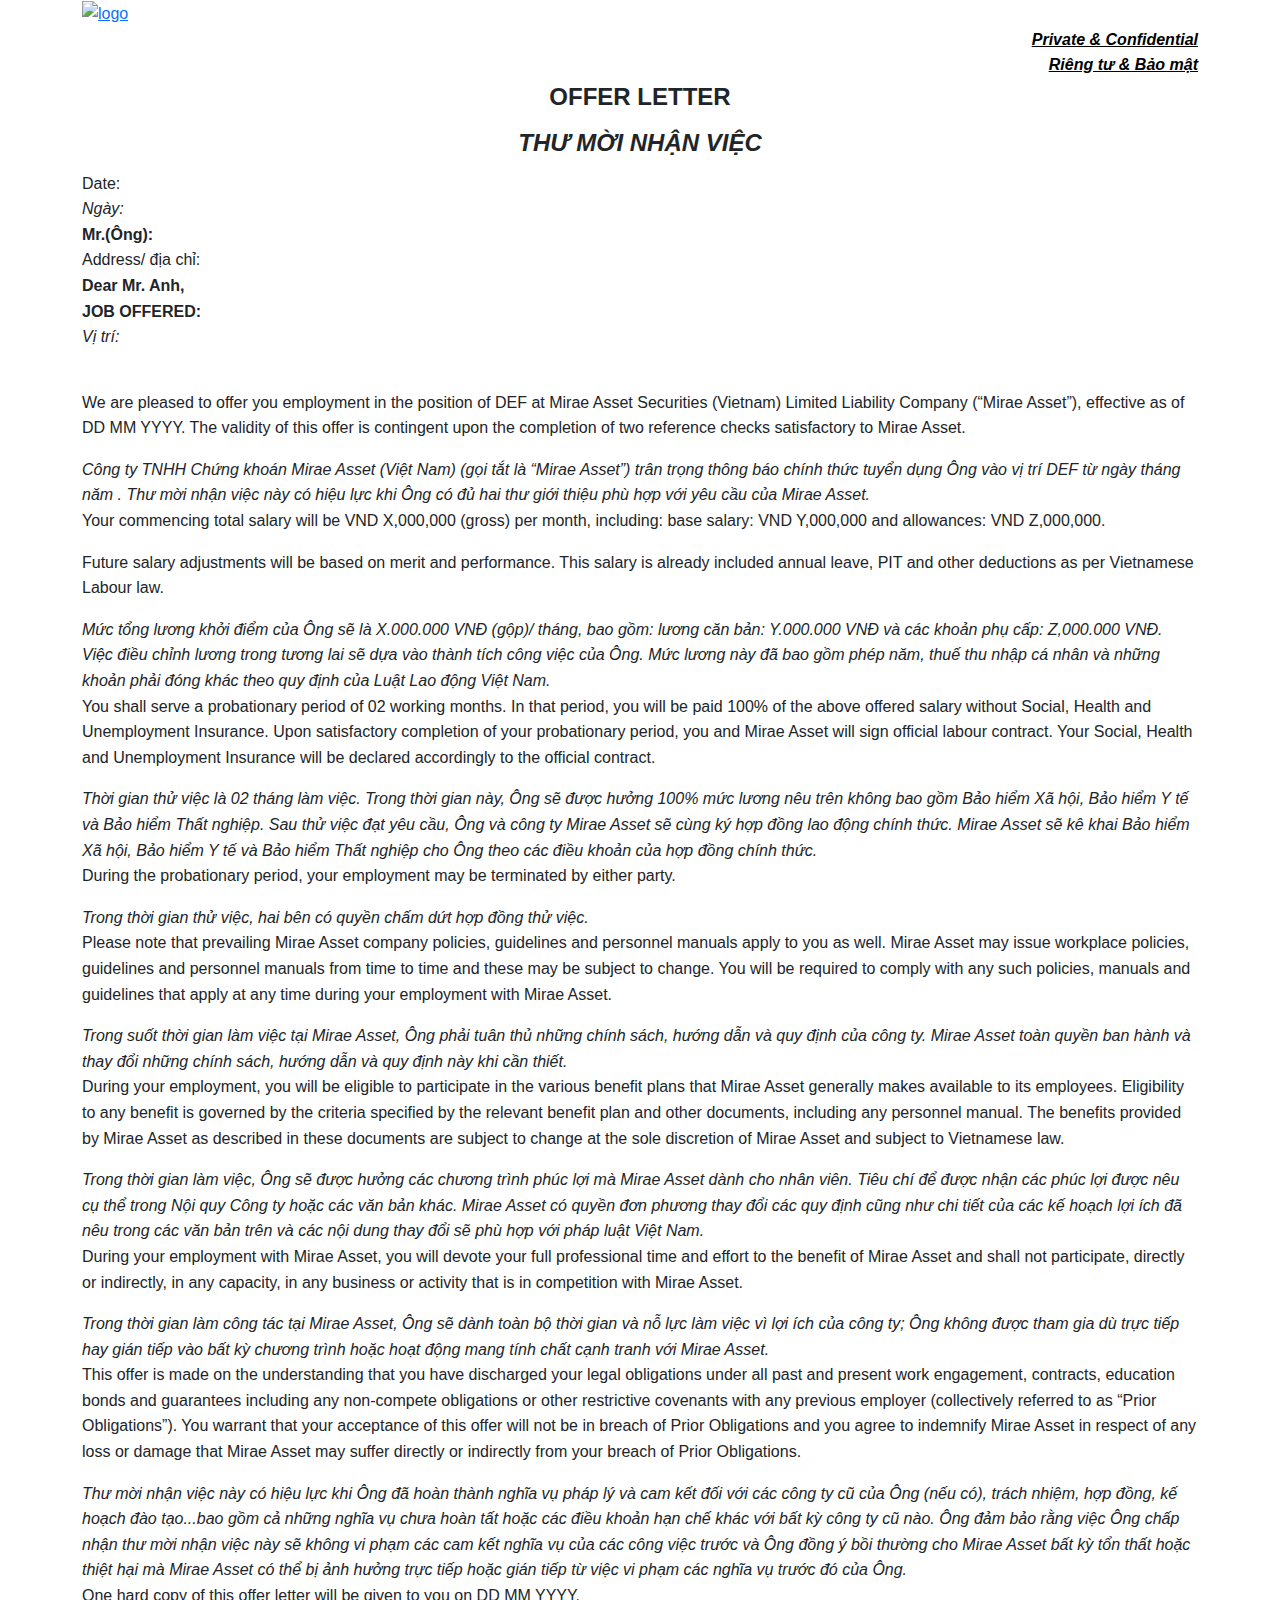
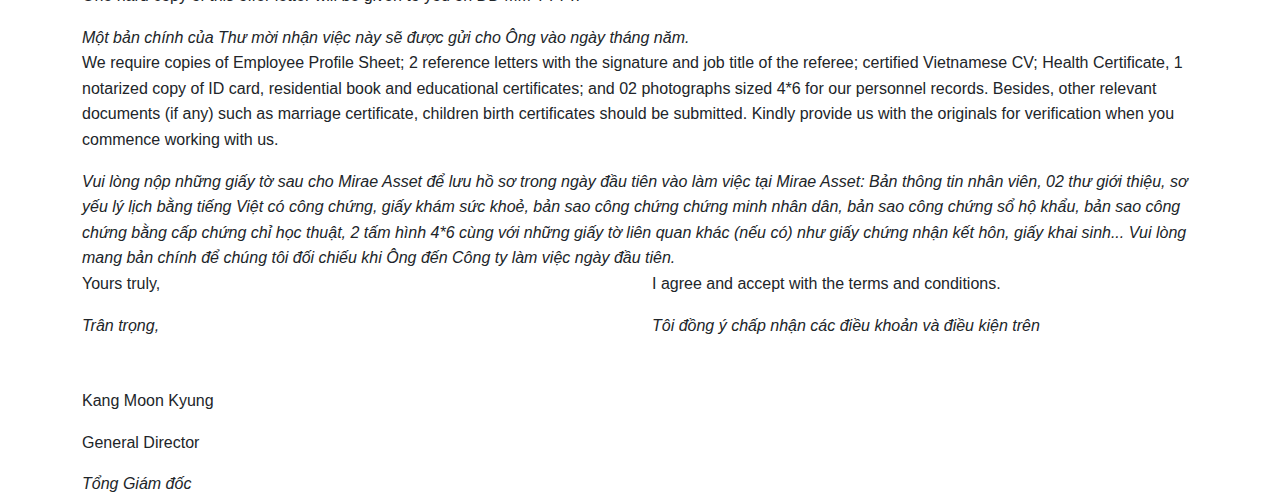
==== index.html @ 5742d469 "Add files via upload" ====
<!DOCTYPE html>
<html lang="en">

<head>
    <meta charset="UTF-8">
    <meta http-equiv="X-UA-Compatible" content="IE=edge">
    <meta name="viewport" content="width=device-width, initial-scale=1.0">
    <title>MIRAE ASSET</title>
    <link href="https://cdn.jsdelivr.net/npm/bootstrap@5.0.0-beta3/dist/css/bootstrap.min.css" rel="stylesheet">
    <link rel="stylesheet" href="style.css">
</head>

<body>
    <div class="container">
        <div class="top">
            <div class="logo">
                <a href="https://www.masvn.com/"><img src="" alt="logo"></a>
            </div>
        </div>
        <a href="https://www.masvn.com/cate/bao-mat-thong-tin-1202">
            <div class="text-top-right">
                <div>
                    <strong>
                        <u>
                            <i>
                                Private & Confidential
                            </i>
                        </u>
                    </strong>
                </div>
                <div>
                    <strong>
                        <u>
                            <i>
                                Riêng tư & Bảo mật
                            </i>
                        </u>
                    </strong>
                </div>
            </div>
        </a>
        <div>
            <h1><strong>OFFER LETTER</strong></h1>
            <h1><strong><i>THƯ MỜI NHẬN VIỆC</i></strong></h1>
        </div>
        <div class="time">
            <div><span>Date:</span></div>
            <div><i>Ngày:</i></div>
        </div>
        <div class="name">
            <strong>Mr.(Ông):</strong>
            <div><span>Address/ địa chỉ:</span></div>
            <div><strong>Dear Mr. Anh,</strong></div>
        </div>
        <div>
            <strong>JOB OFFERED: </strong>
            <div><i>Vị trí:</i></div>
        </div>
        <div class="content">
            <div>
                <p>We are pleased to offer you employment in the position of DEF at Mirae Asset Securities (Vietnam)
                    Limited Liability
                    Company (“Mirae Asset”), effective as of DD MM YYYY. The validity of this offer is contingent upon
                    the completion of two
                    reference checks satisfactory to Mirae Asset.
                </p>
            </div>
            <div><i>Công ty TNHH Chứng khoán Mirae Asset (Việt Nam) (gọi tắt là “Mirae Asset”) trân trọng thông báo
                    chính thức tuyển dụng
                    Ông vào vị trí DEF từ ngày tháng năm . Thư mời nhận việc này có hiệu lực khi Ông có đủ hai thư giới
                    thiệu phù hợp với yêu
                    cầu của Mirae Asset.
                </i></div>
            <div>
                <p>Your commencing total salary will be VND X,000,000 (gross) per month, including: base salary: VND
                    Y,000,000 and allowances: VND Z,000,000.
                </p>
            </div>
            <div>
                <p>Future salary adjustments will be based on merit and performance. This salary is already included
                    annual
                    leave, PIT and other deductions as per Vietnamese Labour law.
                </p>
            </div>
            <div><i>
                    Mức tổng lương khởi điểm của Ông sẽ là X.000.000 VNĐ (gộp)/ tháng, bao gồm: lương căn bản: Y.000.000
                    VNĐ và
                    các khoản phụ cấp: Z,000.000 VNĐ.
                </i></div>
            <div>
                <i>
                    Việc điều chỉnh lương trong tương lai sẽ dựa vào thành tích công việc của Ông.
                    Mức lương này đã bao gồm phép năm, thuế thu nhập cá nhân và những khoản phải đóng
                    khác theo quy định của Luật Lao động Việt Nam.
                </i>
            </div>
            <div>
                <p>
                    You shall serve a probationary period of 02 working months. In that period,
                    you will be paid 100% of the above offered salary without Social, Health and Unemployment Insurance.
                    Upon satisfactory completion of your probationary period, you and Mirae Asset will sign official
                    labour contract.
                    Your Social, Health and Unemployment Insurance will be declared accordingly to the official
                    contract.
                </p>
            </div>
            <div>
                <i>
                    Thời gian thử việc là 02 tháng làm việc. Trong thời gian này, Ông sẽ được hưởng 100% mức lương nêu
                    trên không bao gồm Bảo hiểm Xã hội,
                    Bảo hiểm Y tế và Bảo hiểm Thất nghiệp. Sau thử việc đạt yêu cầu, Ông và công ty Mirae Asset sẽ cùng
                    ký hợp đồng lao động chính thức.
                    Mirae Asset sẽ kê khai Bảo hiểm Xã hội, Bảo hiểm Y tế và Bảo hiểm Thất nghiệp cho Ông theo các điều
                    khoản của hợp đồng chính thức.
                </i>
            </div>
            <div>
                <p>
                    During the probationary period, your employment may be terminated by either party.
                </p>
            </div>
            <div>
                <i>
                    Trong thời gian thử việc, hai bên có quyền chấm dứt hợp đồng thử việc.
                </i>
            </div>
            <div>
                <p>
                    Please note that prevailing Mirae Asset company policies, guidelines and personnel manuals apply to
                    you as well.
                    Mirae Asset may issue workplace policies, guidelines and personnel manuals from time to time and
                    these may be subject to change.
                    You will be required to comply with any such policies, manuals and guidelines that apply at any time
                    during your employment with Mirae Asset.
                </p>
            </div>
            <div>
                <i>
                    Trong suốt thời gian làm việc tại Mirae Asset, Ông phải tuân thủ những chính sách, hướng dẫn và quy
                    định của công ty.
                    Mirae Asset toàn quyền ban hành và thay đổi những chính sách, hướng dẫn và quy định này khi cần
                    thiết.
                </i>
            </div>
            <div>
                <p>
                    During your employment, you will be eligible to participate in the various benefit plans that Mirae
                    Asset generally makes available to its employees.
                    Eligibility to any benefit is governed by the criteria specified by the relevant benefit plan and
                    other documents, including any personnel manual.
                    The benefits provided by Mirae Asset as described in these documents are subject to change at the
                    sole discretion of Mirae Asset and subject to Vietnamese law.
                </p>
            </div>
            <div>
                <i>
                    Trong thời gian làm việc, Ông sẽ được hưởng các chương trình phúc lợi mà Mirae Asset dành cho nhân
                    viên.
                    Tiêu chí để được nhận các phúc lợi được nêu cụ thể trong Nội quy Công ty hoặc các văn bản khác.
                    Mirae Asset có quyền đơn phương thay đổi các quy định cũng như chi tiết của các kế hoạch lợi ích đã
                    nêu trong các văn bản trên và các nội dung thay đổi sẽ phù hợp với pháp luật Việt Nam.
                </i>
            </div>
            <div>
                <p>
                    During your employment with Mirae Asset, you will devote your full professional time and effort to
                    the benefit of Mirae Asset and shall not participate,
                    directly or indirectly, in any capacity, in any business or activity that is in competition with
                    Mirae Asset.
                </p>
            </div>
            <div>
                <i>
                    Trong thời gian làm công tác tại Mirae Asset, Ông sẽ dành toàn bộ thời gian và nỗ lực làm việc vì
                    lợi ích của công ty;
                    Ông không được tham gia dù trực tiếp hay gián tiếp vào bất kỳ chương trình hoặc hoạt động mang tính
                    chất cạnh tranh với Mirae Asset.
                </i>
            </div>
            <div>
                <p>
                    This offer is made on the understanding that you have discharged your legal obligations under all
                    past and present work engagement, contracts,
                    education bonds and guarantees including any non-compete obligations or other restrictive covenants
                    with any previous employer (collectively referred to as “Prior Obligations”).
                    You warrant that your acceptance of this offer will not be in breach of Prior Obligations and you
                    agree to indemnify Mirae Asset in respect of any
                    loss or damage that Mirae Asset may suffer directly or indirectly from your breach of Prior
                    Obligations.
                </p>
            </div>
            <div>
                <i>
                    Thư mời nhận việc này có hiệu lực khi Ông đã hoàn thành nghĩa vụ pháp lý và cam kết đối với các công
                    ty cũ của Ông (nếu có),
                    trách nhiệm, hợp đồng, kế hoạch đào tạo...bao gồm cả những nghĩa vụ chưa hoàn tất hoặc các điều
                    khoản hạn chế khác với bất kỳ công ty cũ nào.
                    Ông đảm bảo rằng việc Ông chấp nhận thư mời nhận việc này sẽ không vi phạm các cam kết nghĩa vụ của
                    các công việc trước và Ông đồng ý bồi
                    thường cho Mirae Asset bất kỳ tổn thất hoặc thiệt hại mà Mirae Asset có thể bị ảnh hưởng trực tiếp
                    hoặc gián tiếp từ việc vi phạm các nghĩa
                    vụ trước đó của Ông.
                </i>
            </div>
            <div>
                <p>
                    One hard copy of this offer letter will be given to you on DD MM YYYY.
                </p>
            </div>
            <div>
                <i>
                    Một bản chính của Thư mời nhận việc này sẽ được gửi cho Ông vào ngày tháng năm.
                </i>
            </div>
            <div>
                <p>
                    We require copies of Employee Profile Sheet; 2 reference letters with the signature and job title of
                    the referee; certified Vietnamese CV; Health Certificate, 1 notarized copy of ID card, residential
                    book and educational certificates; and 02 photographs sized 4*6 for our personnel records. Besides,
                    other relevant documents (if any) such as marriage certificate, children birth certificates should
                    be submitted. Kindly provide us with the originals for verification when you commence working with
                    us.
                </p>
            </div>
            <div>
                <i>
                    Vui lòng nộp những giấy tờ sau cho Mirae Asset để lưu hồ sơ trong ngày đầu tiên vào làm việc tại
                    Mirae Asset: Bản thông tin nhân viên, 02 thư giới thiệu, sơ yếu lý lịch bằng tiếng Việt có công
                    chứng, giấy khám sức khoẻ, bản sao công chứng chứng minh nhân dân, bản sao công chứng sổ hộ khẩu,
                    bản sao công chứng bằng cấp chứng chỉ học thuật, 2 tấm hình 4*6 cùng với những giấy tờ liên quan
                    khác (nếu có) như giấy chứng nhận kết hôn, giấy khai sinh... Vui lòng mang bản chính để chúng tôi
                    đối chiếu khi Ông đến Công ty làm việc ngày đầu tiên.
                </i>
            </div>
            <div></div>
            <div>
                <div class="row">
                    <div class="col-6">
                        <p>Yours truly,</p>
                    </div>
                    <div class="col-6">
                        <p>I agree and accept with the terms and conditions.</p>
                    </div>
                </div>
                <div class="row">
                    <div class="col-6">
                        <i>
                            Trân trọng,
                        </i>
                    </div>
                    <div class="col-6">
                        <i>
                            Tôi đồng ý chấp nhận các điều khoản và điều kiện trên
                        </i>
                    </div>
                </div>
            </div>
            <div class="text-footer">
                <div>
                    <p>
                        Kang Moon Kyung
                    </p>
                </div>
                <div>
                    <p>
                        General Director
                    </p>
                </div>
                <div>
                    <i>
                        Tổng Giám đốc
                    </i>
                </div>
            </div>
        </div>
    </div>
</body>

</html>
---- style.css ----
*
{
    font-family: "Time New Roman", sans-serif;
    margin: 0;
    padding: 0;
    box-sizing: border-box;
    background: #fff;
    font-size: 1em;
    line-height: 1.6;
}

.content{
    margin-top: 40px;
}
.text-top-right
{
    text-align: right;
    color: black;
}

h1{
    text-align: center;
    font-size: 1.5em;
    
}

.text-footer{
    line-height: 0.5;
    margin-top: 50px;
}
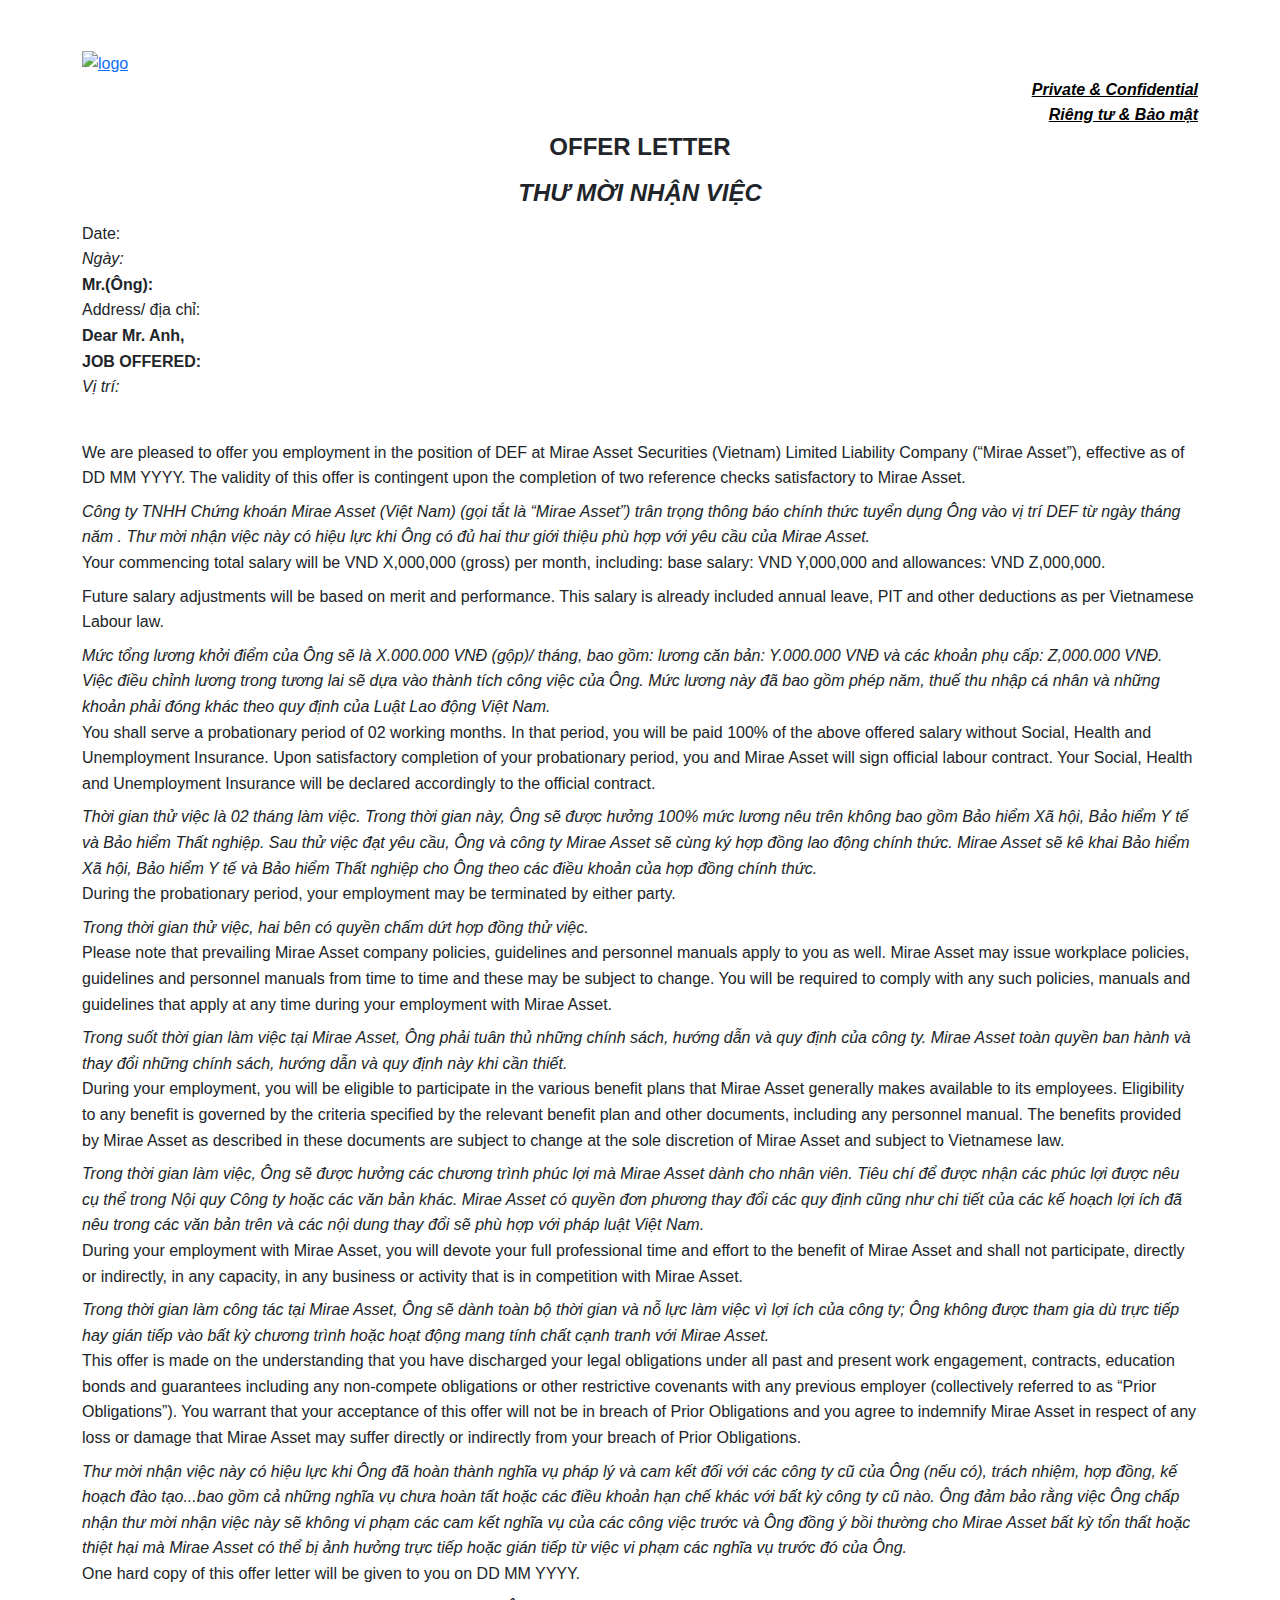
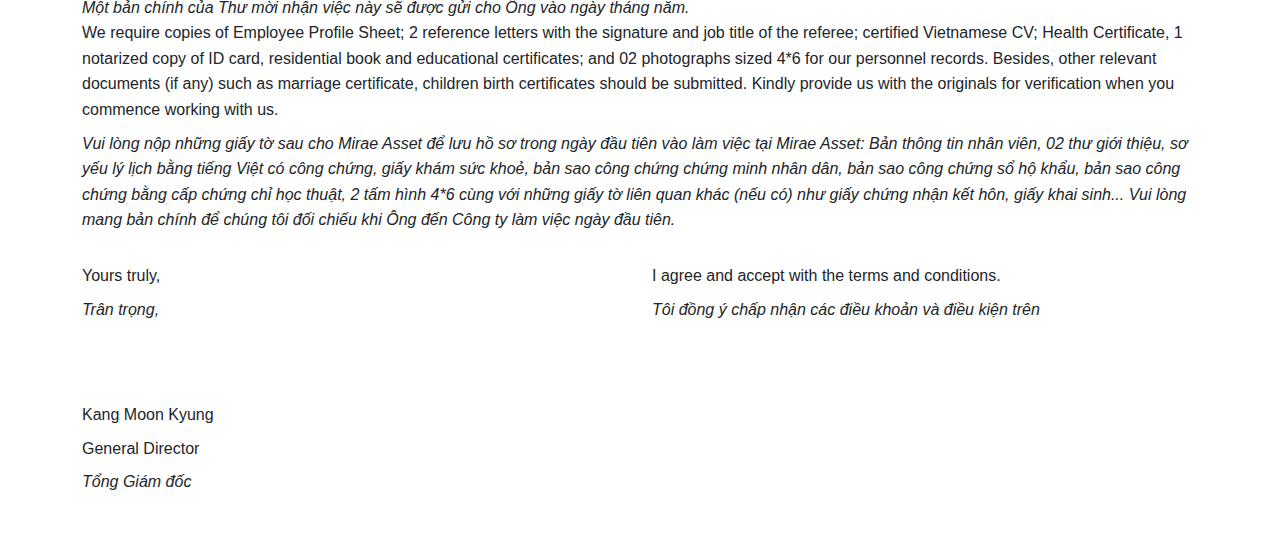
==== commit 432ac709: "Update index.html" ====
--- a/index.html
+++ b/index.html
@@ -7,14 +7,62 @@
     <meta name="viewport" content="width=device-width, initial-scale=1.0">
     <title>MIRAE ASSET</title>
     <link href="https://cdn.jsdelivr.net/npm/bootstrap@5.0.0-beta3/dist/css/bootstrap.min.css" rel="stylesheet">
-    <link rel="stylesheet" href="style.css">
+    <style>
+        *
+{
+    font-family: "Time New Roman", sans-serif;
+    margin: 0;
+    padding: 0;
+    box-sizing: border-box;
+    background: #fff;
+    font-size: 1em;
+    line-height: 1.6;
+    
+}
+.text-truly{
+    padding-top: 30px;
+    line-height: 1;
+}
+p{
+    margin-bottom: 0.5em;
+}
+
+.top{
+    padding-top: 50px;
+}
+.content{
+    margin-top: 40px;
+}
+.text-top-right
+{
+    text-align: right;
+    color: black;
+}
+
+h1{
+    text-align: center;
+    font-size: 1.5em;
+    
+}
+
+.text-footer{
+    line-height: 0.5;
+    margin-top: 80px;
+}
+
+@page{
+    size: A4;
+    margin: 0;
+}
+    </style>
+    <link rel="shortcut icon"  href="https://www.masvn.com/img/favicon/favicon.ico"/>
 </head>
 
 <body>
     <div class="container">
         <div class="top">
             <div class="logo">
-                <a href="https://www.masvn.com/"><img src="" alt="logo"></a>
+                <a href="https://www.masvn.com/"><img src="https://www.masvn.com/images/logo.svg" width="190" alt="logo"></a>
             </div>
         </div>
         <a href="https://www.masvn.com/cate/bao-mat-thong-tin-1202">
@@ -233,7 +281,7 @@
                 </i>
             </div>
             <div></div>
-            <div>
+            <div class="text-truly">
                 <div class="row">
                     <div class="col-6">
                         <p>Yours truly,</p>
@@ -273,7 +321,9 @@
                 </div>
             </div>
         </div>
+        <br>
+        <br>
     </div>
 </body>
 
-</html>+</html>
